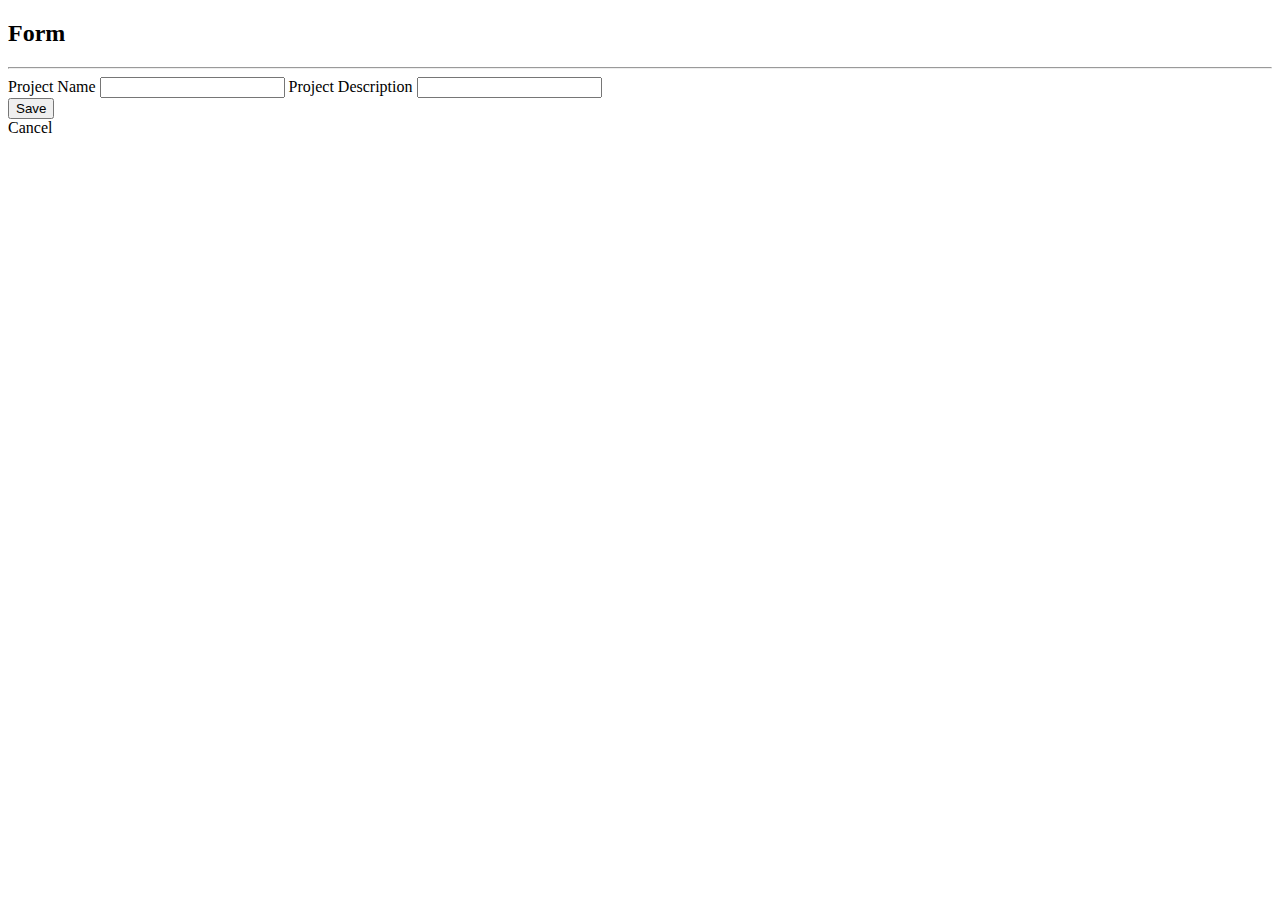
==== src/main/resources/templates/project/form.html @ bb205285 "update detail views and project edit form" ====
<!DOCTYPE html>
<html lang="en" xmlns:th="http://thymeleaf.org">
<head th:replace="layout :: site-head"></head>
<body>
<header th:replace="layout :: site-header"></header>
<main>
    <div class="container">
        <div class="row">
            <div class="col-xs-11">
                <h2 th:text="${heading}">Form</h2>
            </div>
        </div>
    </div>
    <hr />
    <div class="container">
        <form th:action="@{${action}}" method="post" th:object="${project}">
            <div class="row">
                <div class="col-md-12">
                    <input type="hidden" th:field="*{id}" />
                    <input type="hidden" th:field="*{user}" />
                    <div class="form-group">
                        <label th:for="*{name}">Project Name</label>
                        <input class="form-control" type="text" th:field="*{name}" />
                        <label th:for="*{description}">Project Description</label>
                        <input class="form-control"  type="text" th:field="*{description}" />
                    </div>
                </div>
            </div>
            <div class="row">
                <div class="col-md-1">
                    <button class="btn btn-default" type="submit">Save</button>
                </div>
                <div class="col-md-1">
                    <a class="btn btn-default" th:href="@{/}">Cancel</a>
                </div>
            </div>
        </form>
    </div>
</main>

<footer th:replace="layout :: site-footer"></footer>
</body>
</html>
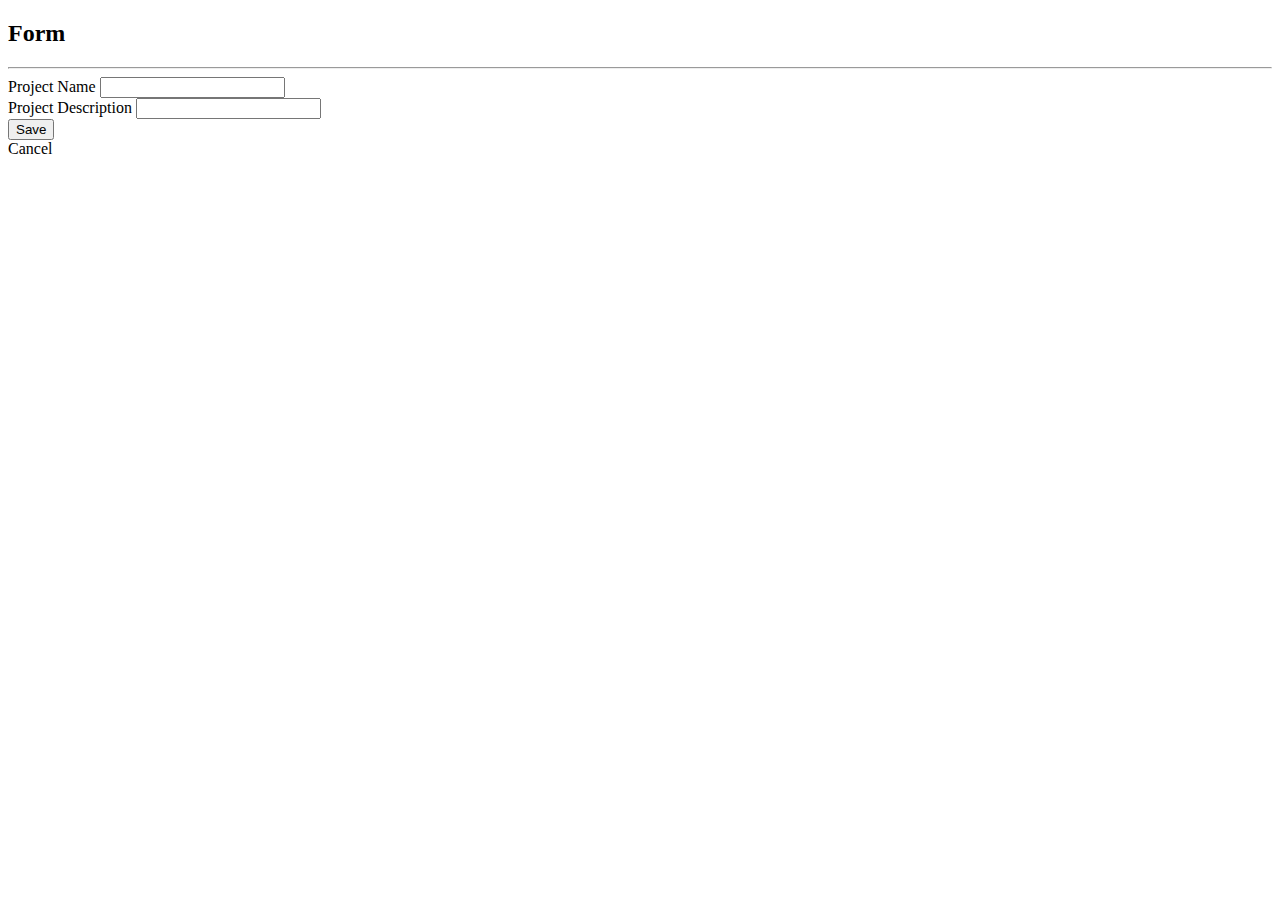
==== commit 1f6be1ba: "Display error message when validation error exists - project form" ====
--- a/src/main/resources/templates/project/form.html
+++ b/src/main/resources/templates/project/form.html
@@ -18,11 +18,15 @@
                 <div class="col-md-12">
                     <input type="hidden" th:field="*{id}" />
                     <input type="hidden" th:field="*{user}" />
-                    <div class="form-group">
-                        <label th:for="*{name}">Project Name</label>
-                        <input class="form-control" type="text" th:field="*{name}" />
-                        <label th:for="*{description}">Project Description</label>
+                    <div class="form-group" th:classappend="${#fields.hasErrors('name')} ? 'has-error' : ''">
+                        <label class="control-label" th:for="*{name}">Project Name</label>
+                        <input class="form-control" type="text" th:field="*{name}"/>
+                        <div class="help-block" th:if="${#fields.hasErrors('name')}" th:errors="*{name}"></div>
+                    </div>
+                    <div class="form-group" th:classappend="${#fields.hasErrors('description')} ? 'has-error' : ''">
+                        <label class="control-label" th:for="*{description}">Project Description</label>
                         <input class="form-control"  type="text" th:field="*{description}" />
+                        <div class="help-block" th:if="${#fields.hasErrors('description')}" th:errors="*{description}"></div>
                     </div>
                 </div>
             </div>
